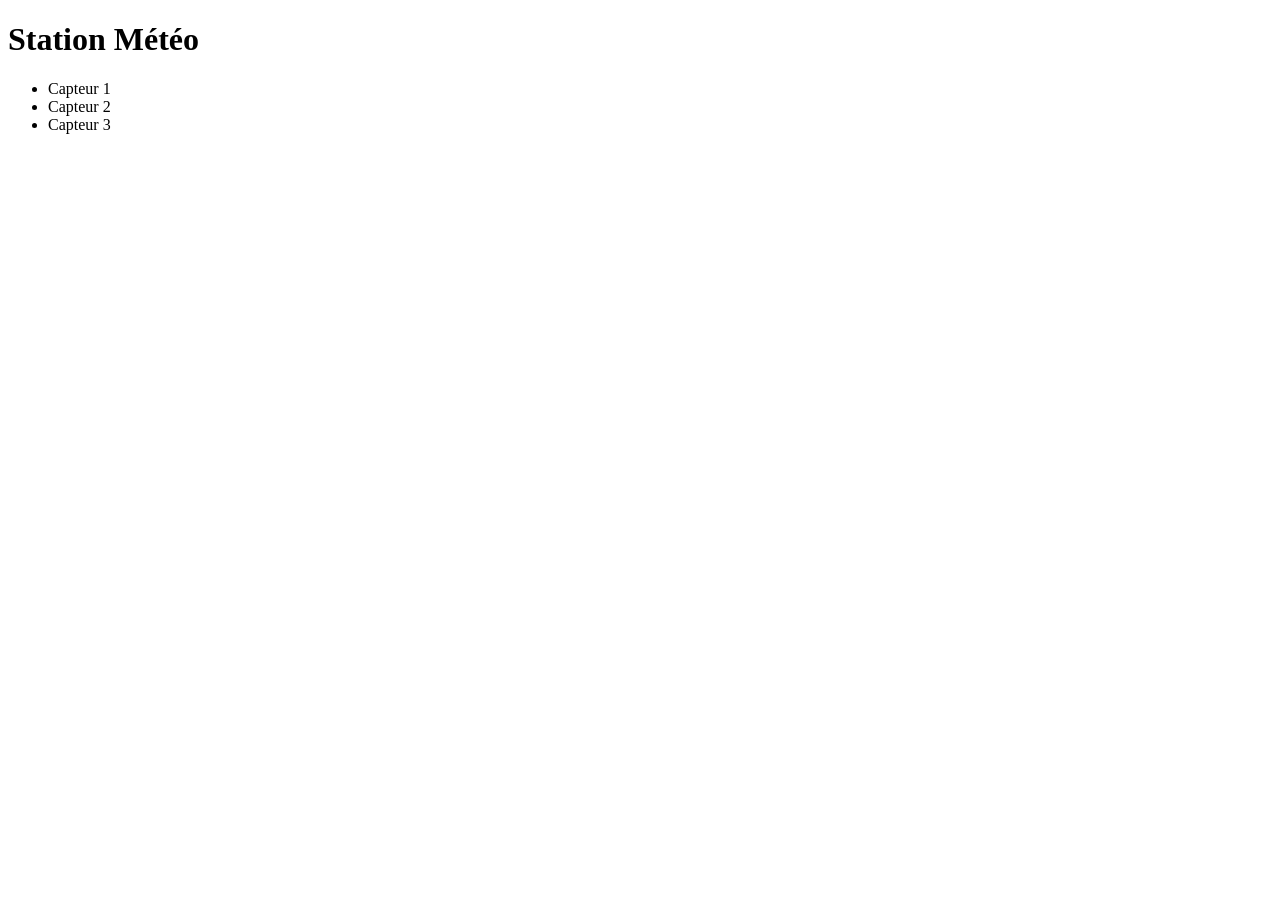
==== STI/releves.HTML @ 9787a62d "Pending changes exported from your codespace" ====
<!DOCTYPE html>
<html lang="en">
<head>
    <meta charset="UTF-8">
    <meta name="viewport" content="width=device-width, initial-scale=1.0">
    <title>Relevés Météo</title>
</head>
<body>
    

    <h1>Station Météo</h1>    <!-- Abréviation : h1{Station Météo} -->


    <!-- Abréviation : table>tr*6 -->


    <ul class = "capteurs">    <!-- Ici, abréviations : ul> li.{Capteur $}*3 -->
        <li class="capteur">Capteur 1</li>
        <li class="capteur">Capteur 2</li>
        <li class="capteur">Capteur 3</li>
    </ul>

</body>
</html>
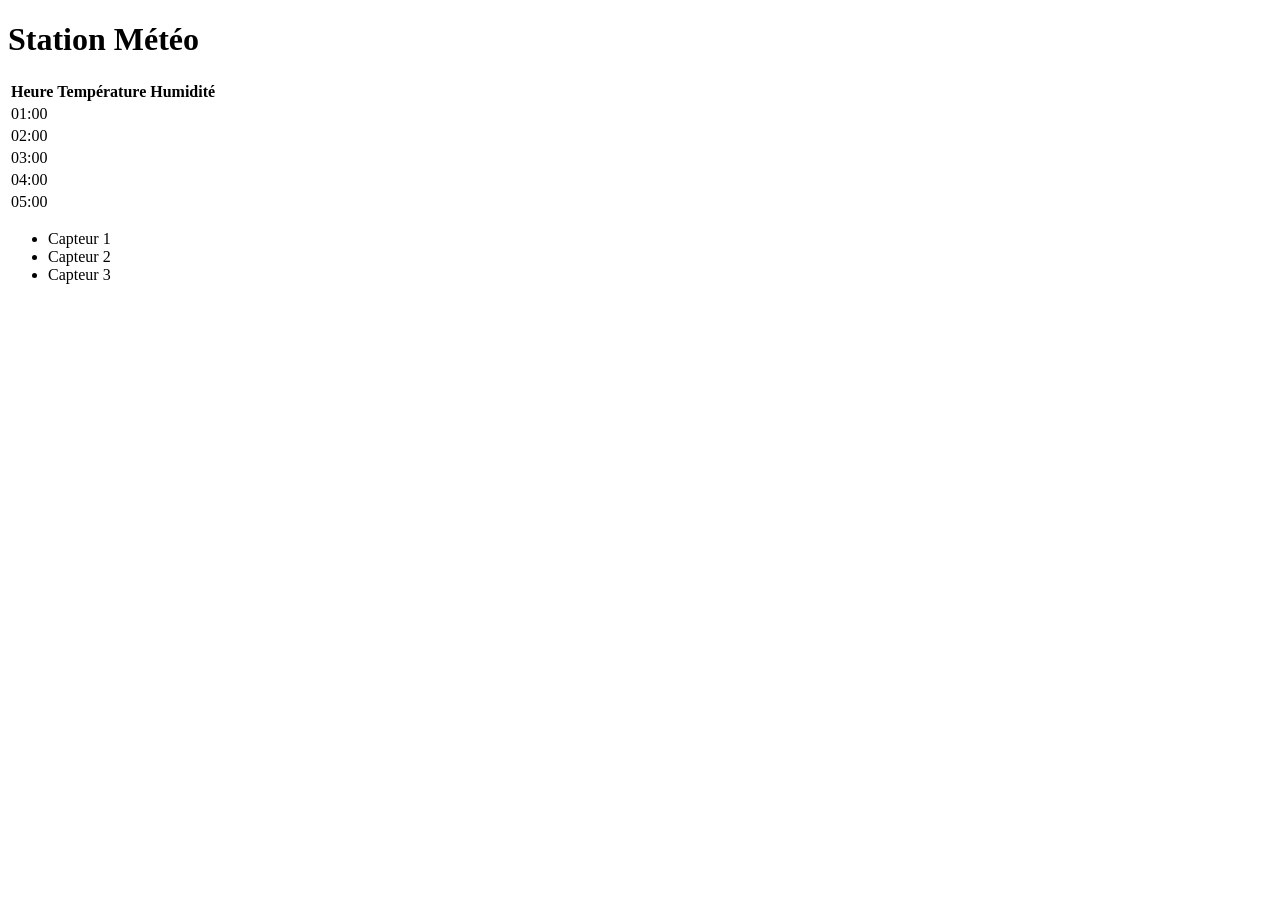
==== commit d97a144f: "Travail Capteur" ====
--- a/STI/releves.HTML
+++ b/STI/releves.HTML
@@ -11,10 +11,43 @@
     <h1>Station Météo</h1>    <!-- Abréviation : h1{Station Météo} -->
 
 
-    <!-- Abréviation : table>tr*6 -->
+    <!-- Abréviation : table>(tr>th{Heure}+th{Température}+th{Humidité})+(tr*5>td{0$:00}+td*2) -->
+
+    <table>
+        <tr>
+            <th>Heure</th>
+            <th>Température</th>
+            <th>Humidité</th>
+        </tr>
+        <tr>
+            <td>01:00</td>
+            <td></td>
+            <td></td>
+        </tr>
+        <tr>
+            <td>02:00</td>
+            <td></td>
+            <td></td>
+        </tr>
+        <tr>
+            <td>03:00</td>
+            <td></td>
+            <td></td>
+        </tr>
+        <tr>
+            <td>04:00</td>
+            <td></td>
+            <td></td>
+        </tr>
+        <tr>
+            <td>05:00</td>
+            <td></td>
+            <td></td>
+        </tr>
+    </table>
 
 
-    <ul class = "capteurs">    <!-- Ici, abréviations : ul> li.{Capteur $}*3 -->
+    <ul class = "capteurs">    <!-- Ici, abréviations : ul.Capteurs>li.{Capteur $}*3 -->
         <li class="capteur">Capteur 1</li>
         <li class="capteur">Capteur 2</li>
         <li class="capteur">Capteur 3</li>
